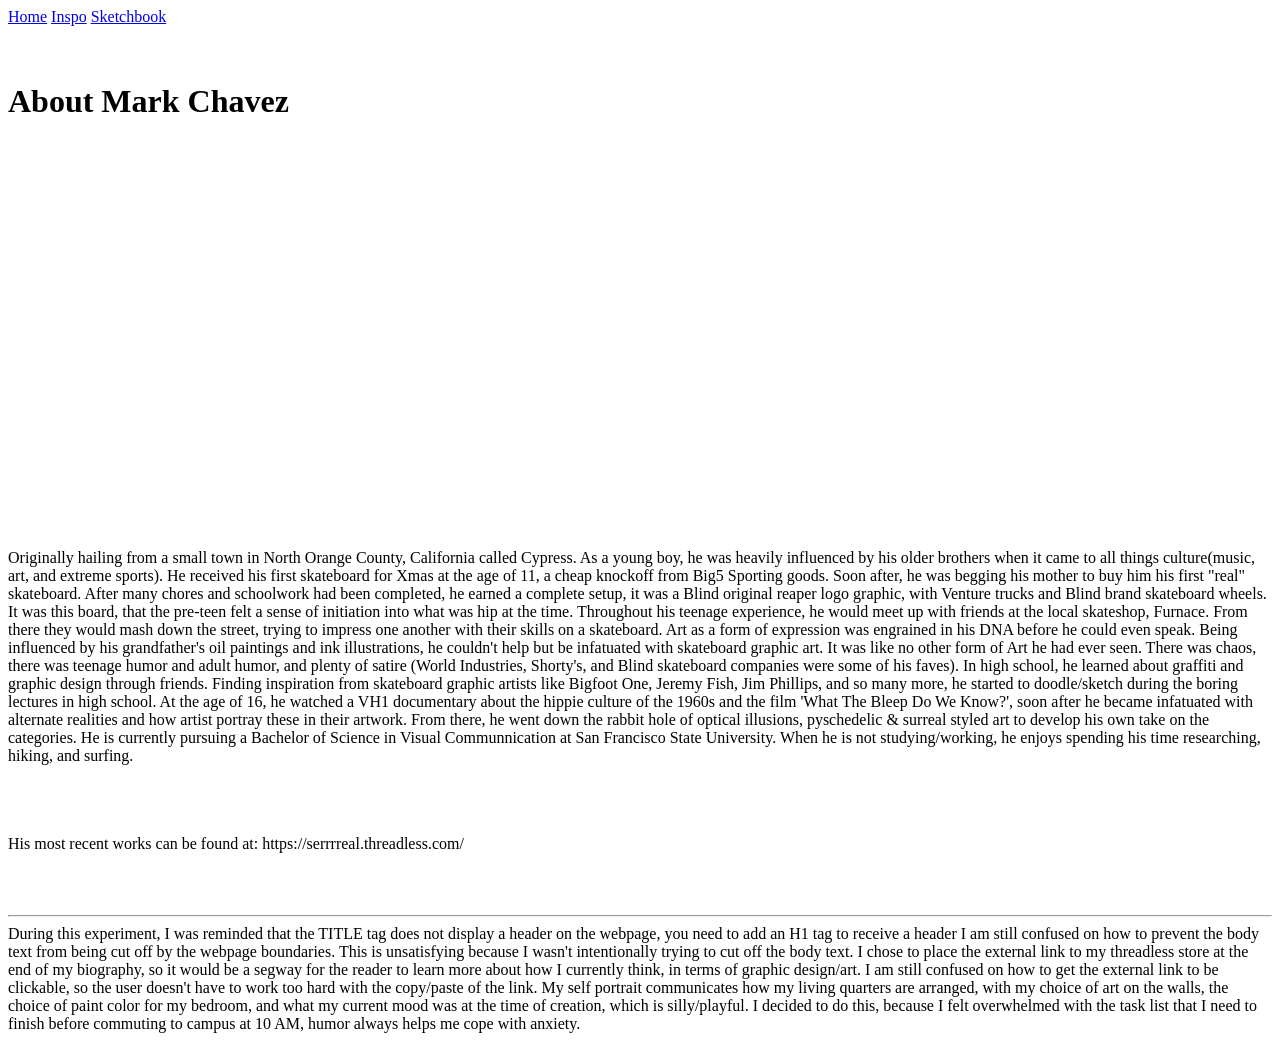
==== About/about.html @ 70f37037 "Initial commit" ====
<!DOCTYPE html>
<html lang="en">
  <head>
    <meta charset="UTF-8">
    <link rel="stylesheet" href="css/style.css">
    <a href="../index.html">Home</a>
      <a href="../Inspo/inspo.html">Inspo</a>
      <a href="../Checkpoint_one/checkpoint_one.html">Sketchbook</a>
      <br>
      <br>
      <br>
    <title>About Mark Chavez</title>
    <h1>About Mark Chavez</h1>
     <iframe width="560" height="315" src="https://www.youtube.com/embed/kCTn1g-_tPw?si=QgR8pDbCFhN9WahN" 
   title="Self-Portrait Intro" frameborder="0" allow="accelerometer; autoplay; clipboard-write; 
   encrypted-media; gyroscope; picture-in-picture; web-share" referrerpolicy=
   "strict-origin-when-cross-origin" allowfullscreen></iframe>
  </head>
<br>
<br>
      
  <body>
    
   <br>
   <br>
   <br>
    <p>Originally hailing from a small town in North Orange County, California called Cypress. As a young boy, he was heavily influenced by his older brothers when it came to all things culture(music, art, and extreme sports).
   He received his first skateboard for Xmas at the age of 11, a cheap knockoff from Big5 Sporting goods. Soon after, he was begging his mother to buy him his first "real" skateboard. After many chores and schoolwork had been completed, he earned a complete setup, it was a Blind original reaper logo graphic, with Venture trucks and Blind brand skateboard wheels.
   It was this board, that the pre-teen felt a sense of initiation into what was hip at the time. Throughout his teenage experience, he would meet up with friends at the local skateshop, Furnace. From there they would mash down the street, trying to impress one another with their skills on a skateboard.
   Art as a form of expression was engrained in his DNA before he could even speak. Being influenced by his grandfather's oil paintings and ink illustrations, he couldn't help but be infatuated with skateboard graphic art. 
   It was like no other form of Art he had ever seen. There was chaos, there was teenage humor and adult humor, and plenty of satire (World Industries, Shorty's, and Blind skateboard companies were some of his faves). In high school, he learned about graffiti and graphic design through friends. 
   Finding inspiration from skateboard graphic artists like Bigfoot One, Jeremy Fish, Jim Phillips, and so many more, he started to doodle/sketch during the boring lectures in high school. At the age of 16, he watched a VH1 documentary about the hippie culture of the 1960s and the film 'What The Bleep Do We Know?', soon after he became infatuated with alternate realities 
   and how artist portray these in their artwork. From there, he went down the rabbit hole of optical illusions, pyschedelic & surreal styled art to develop his own take on the categories. He is currently pursuing a Bachelor of Science in Visual Communnication at San Francisco State University. 
   When he is not studying/working, he enjoys spending his time researching, hiking, and surfing. </p>
   <br>
  <br>
  <br>
 
   
    His most recent works can be found at: <a> https://serrrreal.threadless.com/ </a>

    <br>
    <br>
    <br>
    <br>
    <hr>
    During this experiment, I was reminded that the TITLE tag does not display a header on the webpage, you need to add an H1 tag to receive a header
   I am still confused on how to prevent the body text from being cut off by the webpage boundaries. This is unsatisfying because I wasn't intentionally trying to cut off the body text.
   I chose to place the external link to my threadless store at the end of my biography, so it would be a segway for the reader to learn more about how I currently think, in terms of graphic design/art.
   I am still confused on how to get the external link to be clickable, so the user doesn't have to work too hard with the copy/paste of the link. My self portrait communicates how my living quarters are arranged, 
   with my choice of art on the walls, the choice of paint color for my bedroom, and what my current mood was at the time of creation, which is silly/playful. I decided to do this, 
   because I felt overwhelmed with the task list that I need to finish before commuting to campus at 10 AM, humor always helps me cope with anxiety.







  </body>
</html>
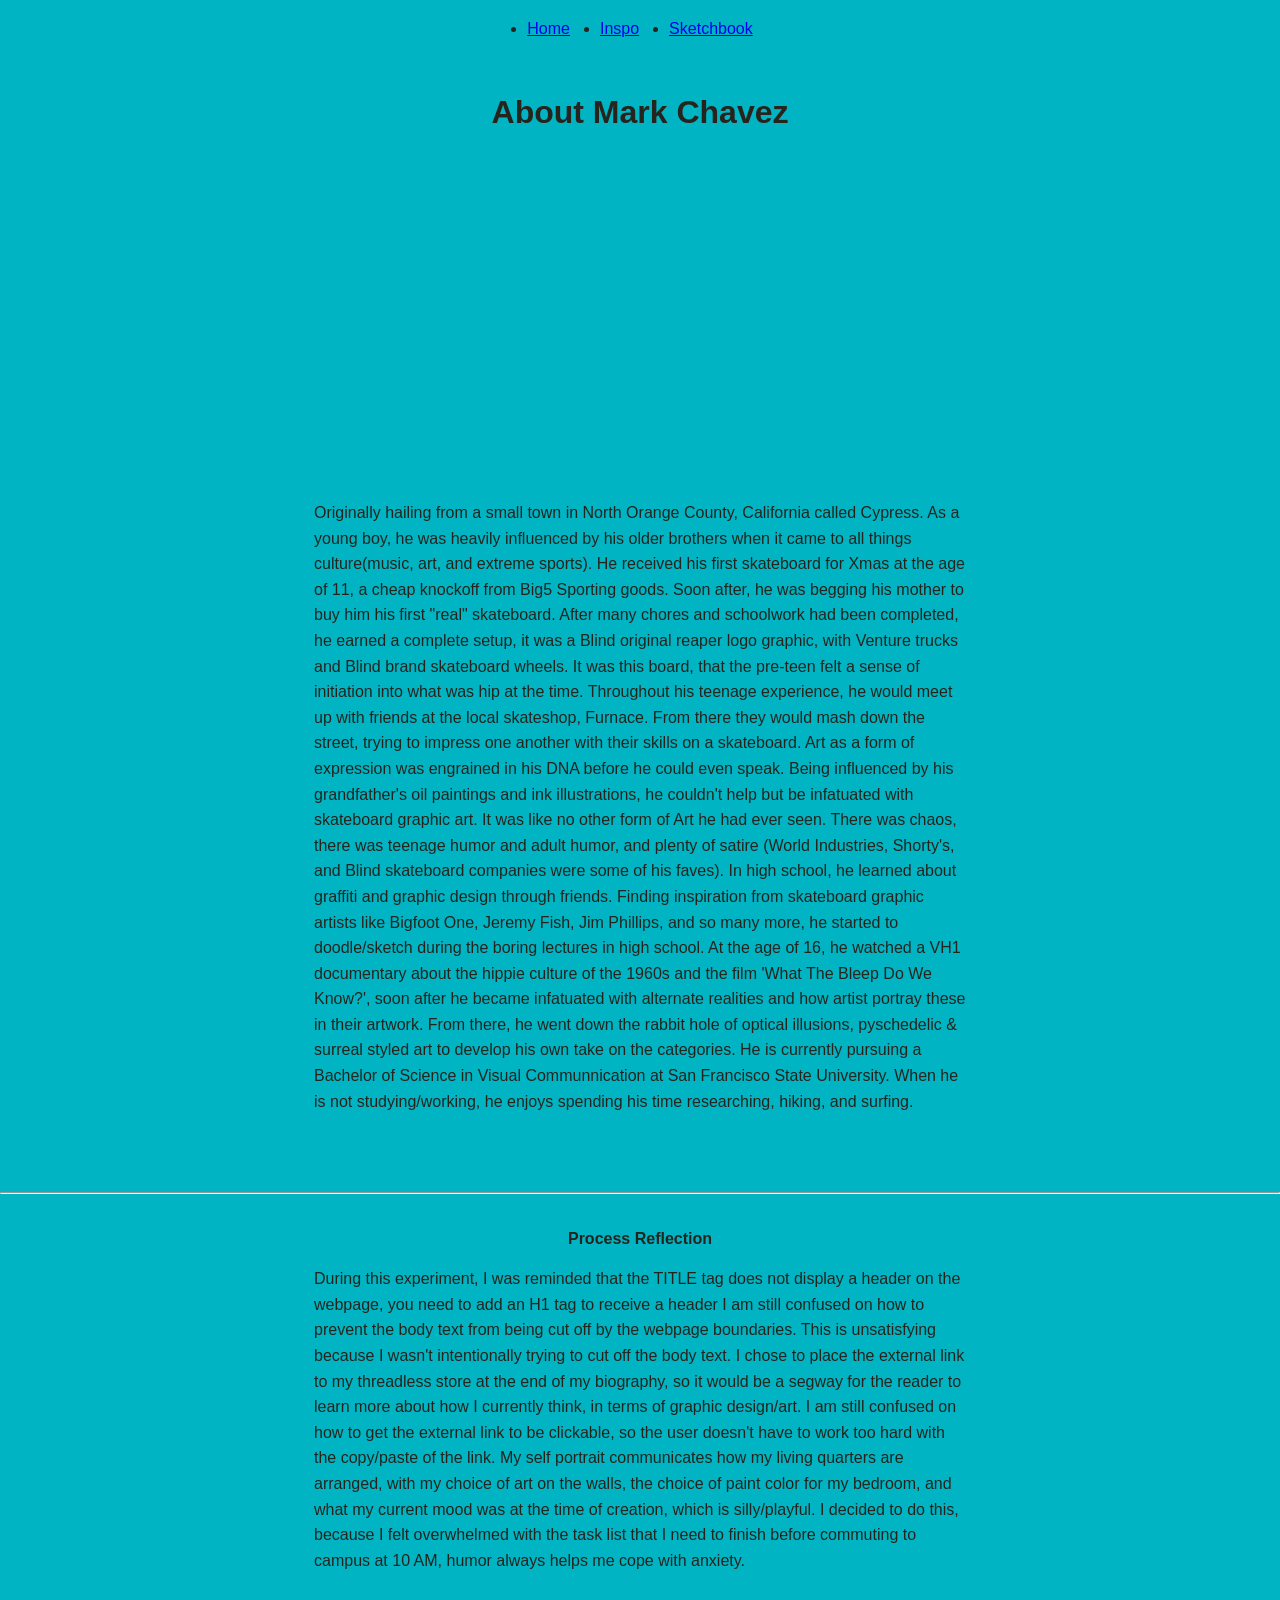
==== commit 14b9a503: "Revision" ====
--- a/About/about.html
+++ b/About/about.html
@@ -2,28 +2,34 @@
 <html lang="en">
   <head>
     <meta charset="UTF-8">
-    <link rel="stylesheet" href="css/style.css">
-    <a href="../index.html">Home</a>
-      <a href="../Inspo/inspo.html">Inspo</a>
-      <a href="../Checkpoint_one/checkpoint_one.html">Sketchbook</a>
+    <link rel="stylesheet" href="css/about.css">
+
+    <nav>
+      <ul>
+    <li><a href="../index.html">Home</a></li>
+      <li><a href="../Inspo/inspo.html">Inspo</a></li>
+      <li><a href="../Checkpoint_one/checkpoint_one.html">Sketchbook</a></li>
+      </ul>
+    </nav>
+    
+    <br>
       <br>
-      <br>
-      <br>
-    <title>About Mark Chavez</title>
+      <body>
+        <main>
+
+          <title>About Mark Chavez</title>
     <h1>About Mark Chavez</h1>
+    <br>
      <iframe width="560" height="315" src="https://www.youtube.com/embed/kCTn1g-_tPw?si=QgR8pDbCFhN9WahN" 
    title="Self-Portrait Intro" frameborder="0" allow="accelerometer; autoplay; clipboard-write; 
    encrypted-media; gyroscope; picture-in-picture; web-share" referrerpolicy=
    "strict-origin-when-cross-origin" allowfullscreen></iframe>
-  </head>
+  
+</head>
+
+ 
+  <br>
 <br>
-<br>
-      
-  <body>
-    
-   <br>
-   <br>
-   <br>
     <p>Originally hailing from a small town in North Orange County, California called Cypress. As a young boy, he was heavily influenced by his older brothers when it came to all things culture(music, art, and extreme sports).
    He received his first skateboard for Xmas at the age of 11, a cheap knockoff from Big5 Sporting goods. Soon after, he was begging his mother to buy him his first "real" skateboard. After many chores and schoolwork had been completed, he earned a complete setup, it was a Blind original reaper logo graphic, with Venture trucks and Blind brand skateboard wheels.
    It was this board, that the pre-teen felt a sense of initiation into what was hip at the time. Throughout his teenage experience, he would meet up with friends at the local skateshop, Furnace. From there they would mash down the street, trying to impress one another with their skills on a skateboard.
@@ -31,31 +37,34 @@
    It was like no other form of Art he had ever seen. There was chaos, there was teenage humor and adult humor, and plenty of satire (World Industries, Shorty's, and Blind skateboard companies were some of his faves). In high school, he learned about graffiti and graphic design through friends. 
    Finding inspiration from skateboard graphic artists like Bigfoot One, Jeremy Fish, Jim Phillips, and so many more, he started to doodle/sketch during the boring lectures in high school. At the age of 16, he watched a VH1 documentary about the hippie culture of the 1960s and the film 'What The Bleep Do We Know?', soon after he became infatuated with alternate realities 
    and how artist portray these in their artwork. From there, he went down the rabbit hole of optical illusions, pyschedelic & surreal styled art to develop his own take on the categories. He is currently pursuing a Bachelor of Science in Visual Communnication at San Francisco State University. 
-   When he is not studying/working, he enjoys spending his time researching, hiking, and surfing. </p>
+   When he is not studying/working, he enjoys spending his time researching, hiking, and surfing.
+        </p>
+   </main>
+
    <br>
-  <br>
-  <br>
- 
-   
-    His most recent works can be found at: <a> https://serrrreal.threadless.com/ </a>
-
     <br>
     <br>
+   
+ <hr>
+  <br>
     <br>
-    <br>
-    <hr>
+
+    <h4> Process Reflection</h4>
+   <br>
+    <p>
     During this experiment, I was reminded that the TITLE tag does not display a header on the webpage, you need to add an H1 tag to receive a header
    I am still confused on how to prevent the body text from being cut off by the webpage boundaries. This is unsatisfying because I wasn't intentionally trying to cut off the body text.
    I chose to place the external link to my threadless store at the end of my biography, so it would be a segway for the reader to learn more about how I currently think, in terms of graphic design/art.
    I am still confused on how to get the external link to be clickable, so the user doesn't have to work too hard with the copy/paste of the link. My self portrait communicates how my living quarters are arranged, 
    with my choice of art on the walls, the choice of paint color for my bedroom, and what my current mood was at the time of creation, which is silly/playful. I decided to do this, 
    because I felt overwhelmed with the task list that I need to finish before commuting to campus at 10 AM, humor always helps me cope with anxiety.
+</p>
+<br>
+<br>
 
 
 
 
 
-
-
-  </body>
+</body>
 </html>
--- a/About/css/about.css
+++ b/About/css/about.css
@@ -0,0 +1,53 @@
+/* the * indicates universal styles, we will get into that later in the semester
+for now, you can leave these alone */
+
+* {
+    margin: 0;
+    padding: 0;
+    box-sizing: border-box;
+}
+
+/* Css is how we add all things style, below there are two simple styles added
+go ahead and play with these, can you get the colors to change? What do you notice?
+ */
+
+
+ nav ul {
+  font-family: Lexend Deca', sans-serif;
+  list-style-type: none;
+  display: flex;
+  justify-content: center;
+  gap: 30px;
+  padding: 20px;
+  text-align: justify;
+	text-justify: inter-word;
+}
+
+h1{
+    text-align: center;
+}
+
+h4{
+    text-align: center;
+}
+
+iframe {
+   display: block;
+    margin: 0 auto;
+    width: 100%;
+    max-width: 560px;
+    height: auto;
+    aspect-ratio: 16 / 9;  
+}
+
+body {
+    color: #26241C;
+    background-color: #00B4C4;
+    font-family: 'Lato', sans-serif;
+}
+
+p {
+    max-width: 700px;       
+    margin: 0 auto 1.5em;    
+    padding: 0 24px;         
+    line-height: 1.6;
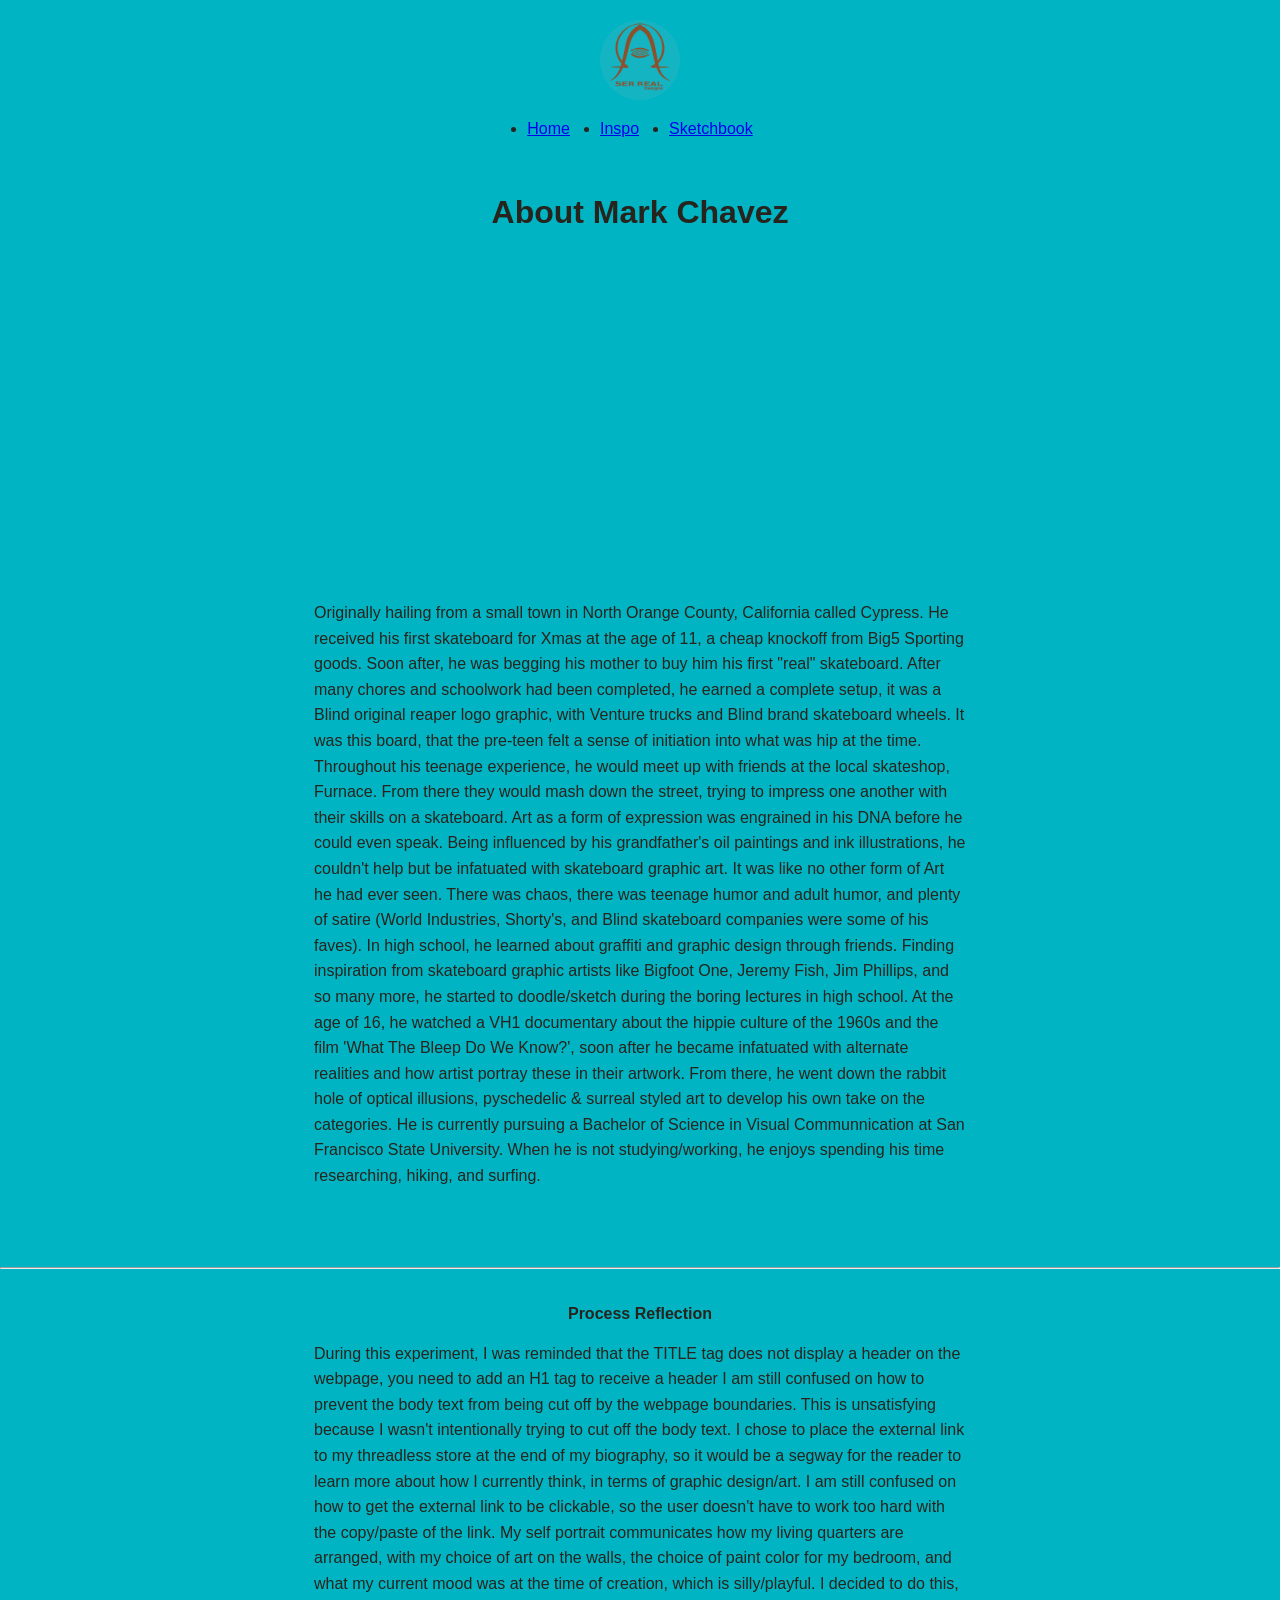
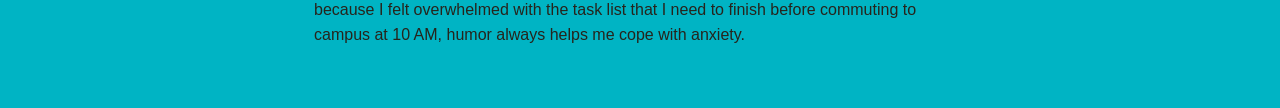
==== commit d47028ee: "revision" ====
--- a/About/about.html
+++ b/About/about.html
@@ -4,6 +4,13 @@
     <meta charset="UTF-8">
     <link rel="stylesheet" href="css/about.css">
 
+    <header class="site-header">
+  <a href="index.html" class="logo-link">
+    <img src="../img/SRDlogo.png" alt="Ser Real Designs logo" class="logo">
+  </a>
+</header>
+
+    
     <nav>
       <ul>
     <li><a href="../index.html">Home</a></li>
@@ -30,7 +37,7 @@
  
   <br>
 <br>
-    <p>Originally hailing from a small town in North Orange County, California called Cypress. As a young boy, he was heavily influenced by his older brothers when it came to all things culture(music, art, and extreme sports).
+    <p>Originally hailing from a small town in North Orange County, California called Cypress.
    He received his first skateboard for Xmas at the age of 11, a cheap knockoff from Big5 Sporting goods. Soon after, he was begging his mother to buy him his first "real" skateboard. After many chores and schoolwork had been completed, he earned a complete setup, it was a Blind original reaper logo graphic, with Venture trucks and Blind brand skateboard wheels.
    It was this board, that the pre-teen felt a sense of initiation into what was hip at the time. Throughout his teenage experience, he would meet up with friends at the local skateshop, Furnace. From there they would mash down the street, trying to impress one another with their skills on a skateboard.
    Art as a form of expression was engrained in his DNA before he could even speak. Being influenced by his grandfather's oil paintings and ink illustrations, he couldn't help but be infatuated with skateboard graphic art. 
@@ -67,4 +74,5 @@
 
 
 </body>
+
 </html>
--- a/About/css/about.css
+++ b/About/css/about.css
@@ -11,10 +11,33 @@
 go ahead and play with these, can you get the colors to change? What do you notice?
  */
 
+ .site-header {
+  display: flex;
+  justify-content: center;   
+  padding: 20px 24px 0;
+}
+
+    .logo {
+  display: block;
+  width: 80px;               /* adjust to taste */
+  height: auto;
+  transition: transform 0.8s ease-in-out;
+}
+    .logo-link:hover .logo,
+.logo-link:focus-visible .logo {
+  transform: rotate(360deg);
+}
+
+    @media (prefers-reduced-motion: reduce) {
+  .logo {
+    transition: none;
+  }
+}
+
 
  nav ul {
   font-family: Lexend Deca', sans-serif;
-  list-style-type: none;
+  list-style-type: disc;
   display: flex;
   justify-content: center;
   gap: 30px;
@@ -43,9 +66,9 @@
 body {
     color: #26241C;
     background-color: #00B4C4;
-    font-family: 'Lato', sans-serif;
+    font-family: 'Lexend Deca', sans-serif;
 }
-
+ 
 p {
     max-width: 700px;       
     margin: 0 auto 1.5em;    
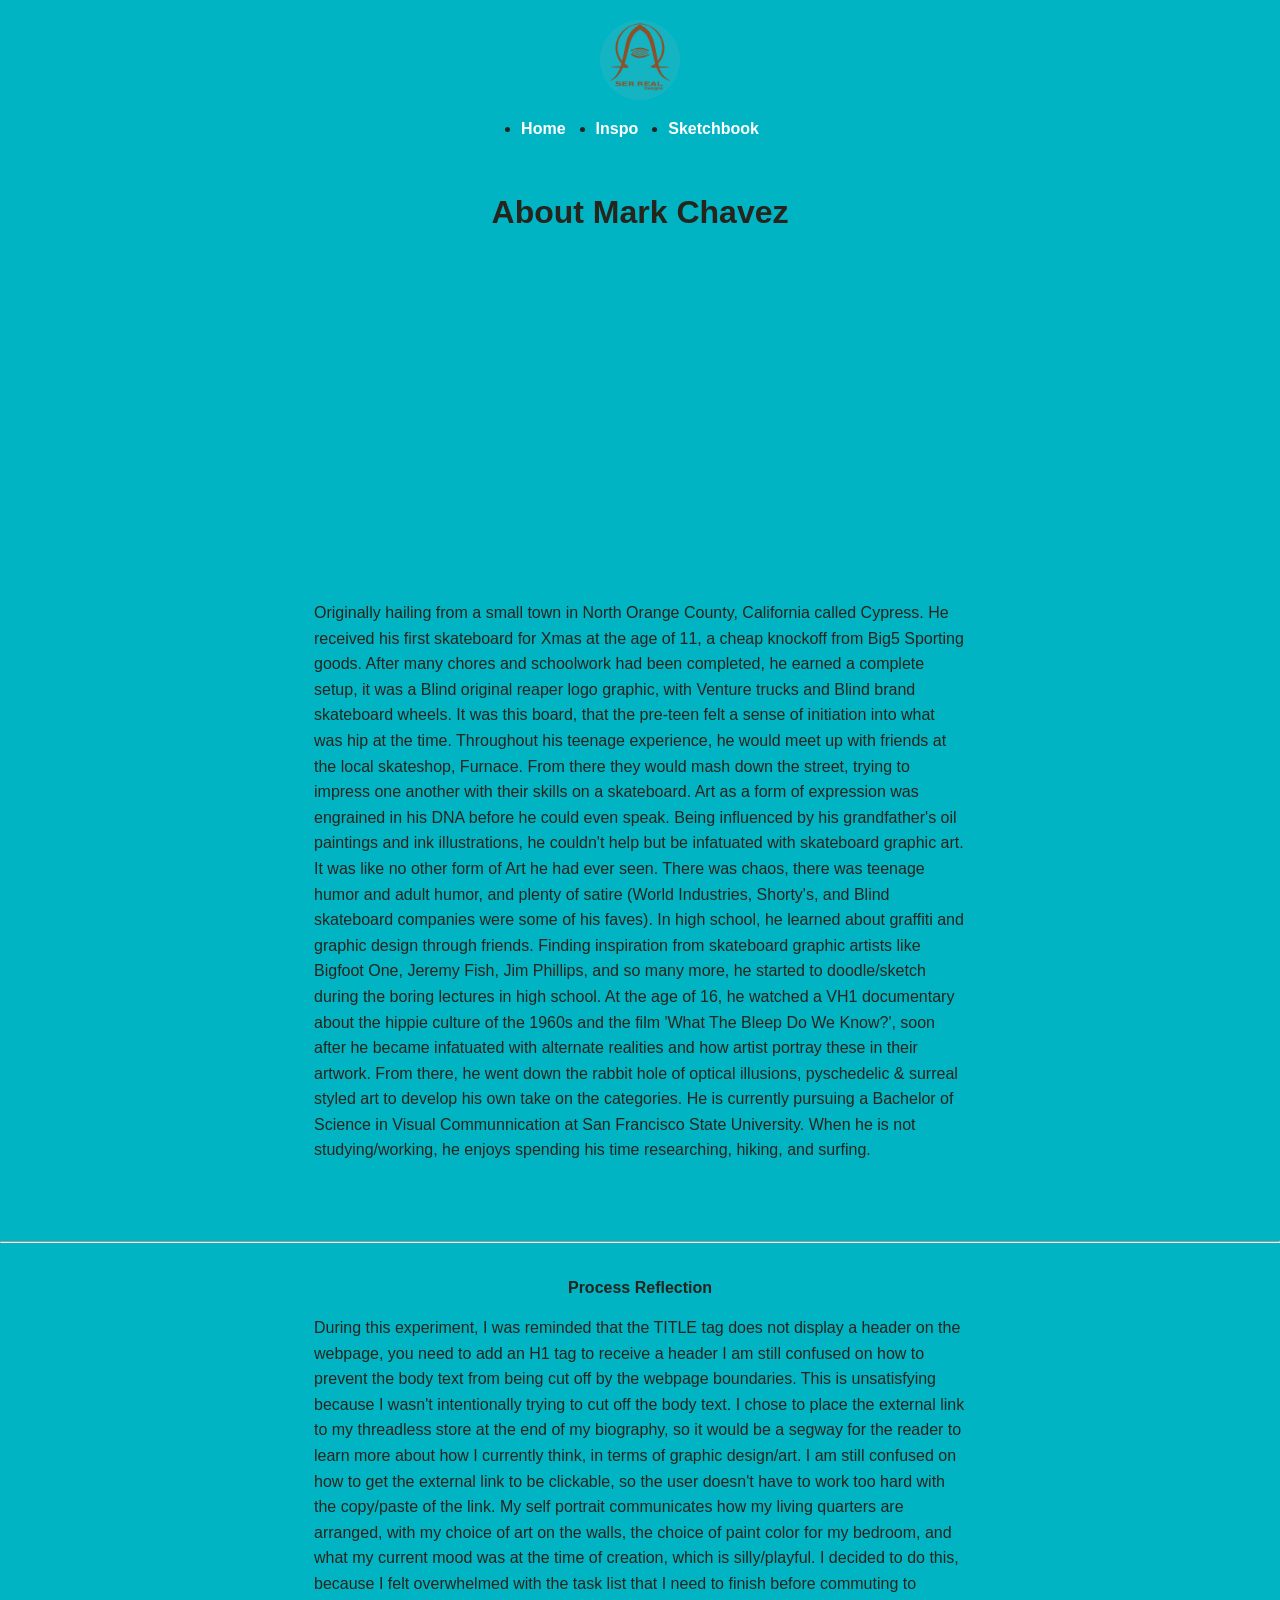
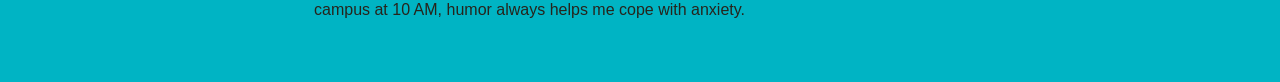
==== commit 741a65a3: "revision" ====
--- a/About/about.html
+++ b/About/about.html
@@ -38,7 +38,7 @@
   <br>
 <br>
     <p>Originally hailing from a small town in North Orange County, California called Cypress.
-   He received his first skateboard for Xmas at the age of 11, a cheap knockoff from Big5 Sporting goods. Soon after, he was begging his mother to buy him his first "real" skateboard. After many chores and schoolwork had been completed, he earned a complete setup, it was a Blind original reaper logo graphic, with Venture trucks and Blind brand skateboard wheels.
+   He received his first skateboard for Xmas at the age of 11, a cheap knockoff from Big5 Sporting goods. After many chores and schoolwork had been completed, he earned a complete setup, it was a Blind original reaper logo graphic, with Venture trucks and Blind brand skateboard wheels.
    It was this board, that the pre-teen felt a sense of initiation into what was hip at the time. Throughout his teenage experience, he would meet up with friends at the local skateshop, Furnace. From there they would mash down the street, trying to impress one another with their skills on a skateboard.
    Art as a form of expression was engrained in his DNA before he could even speak. Being influenced by his grandfather's oil paintings and ink illustrations, he couldn't help but be infatuated with skateboard graphic art. 
    It was like no other form of Art he had ever seen. There was chaos, there was teenage humor and adult humor, and plenty of satire (World Industries, Shorty's, and Blind skateboard companies were some of his faves). In high school, he learned about graffiti and graphic design through friends. 
--- a/About/css/about.css
+++ b/About/css/about.css
@@ -46,6 +46,12 @@
 	text-justify: inter-word;
 }
 
+nav a {
+  color: #FFFFFF;
+  text-decoration: none;
+  font-weight: bold;
+}
+
 h1{
     text-align: center;
 }
